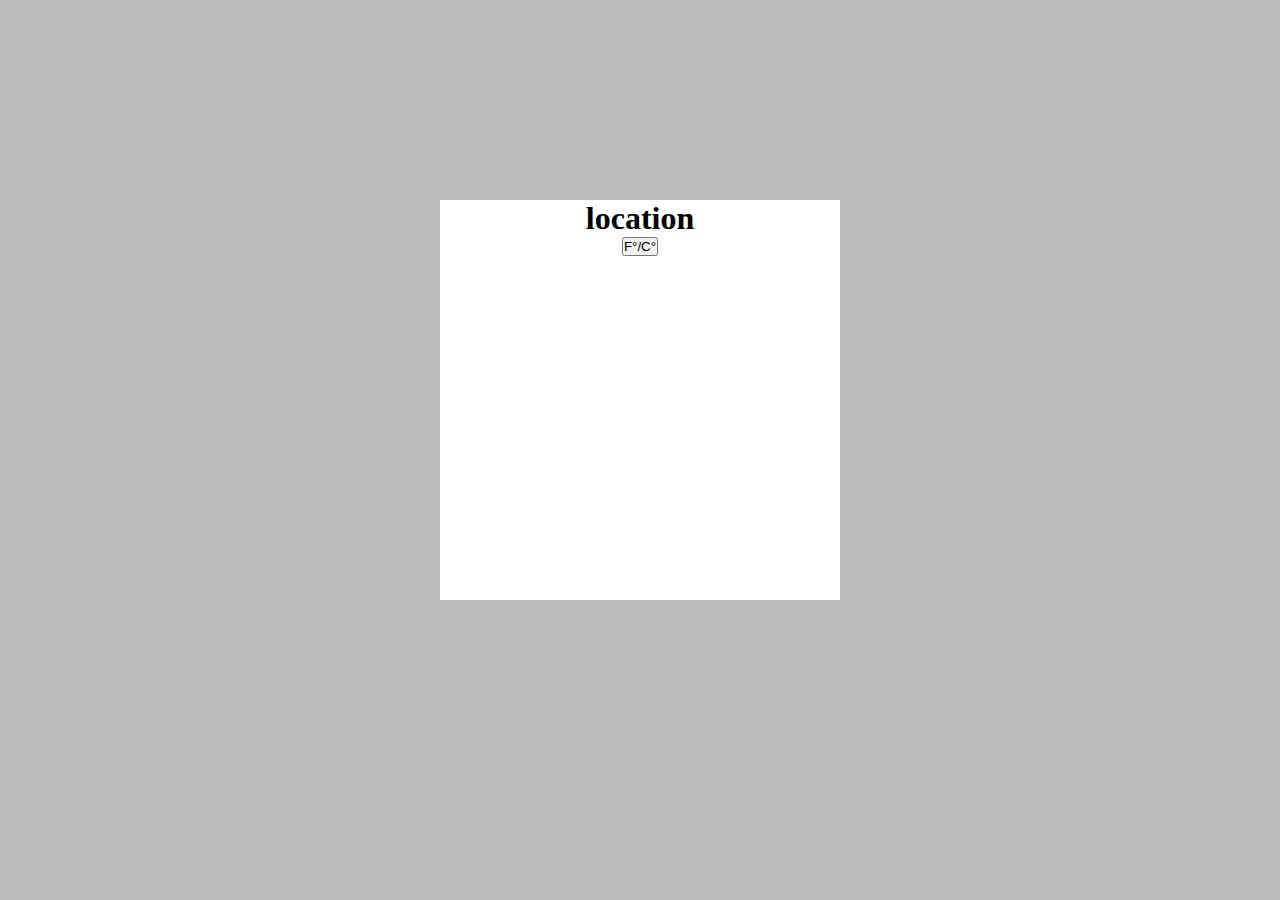
==== weather/index.html @ f7f5f072 "Added weather app project." ====
<!DOCTYPE html>
<html>

<head>
  <meta charset="utf-8">
  <title>Weather | freeCodeCamp</title>
  <link rel="stylesheet" href="style.css">
</head>

<body>
  <div class="weather">
    <h1 class="location">location</h1>
    <div class="icon"></div>
    <div class="meteo">

    </div>
    <button type="button" class="toggle-temp">F°/C°</button>

  </div>

  <script src="https://code.jquery.com/jquery-3.1.1.min.js"></script>
  <script src="app.js"></script>
</body>

</html>
---- weather/style.css ----
* {
  margin: 0;
  padding: 0;
}

body {
  background-color: #BBB;
}

.weather {
  background-color: white;
  height: 400px;
  margin: 200px auto auto auto;
  max-width: 400px;
  text-align: center;
}

.toggle-temp {}
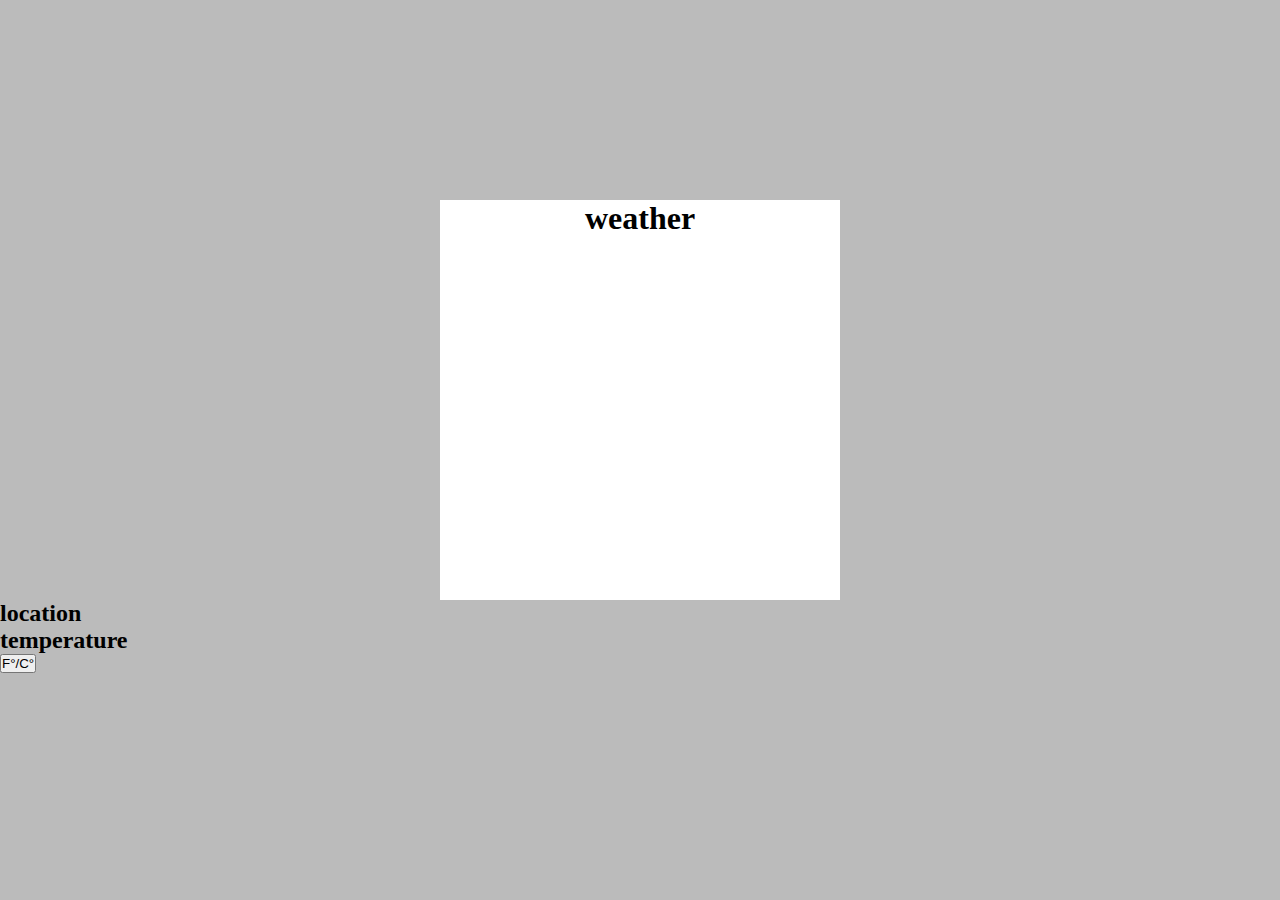
==== commit 8bf46726: "Updated index.html basic structure" ====
--- a/weather/index.html
+++ b/weather/index.html
@@ -8,12 +8,11 @@
 </head>
 
 <body>
-  <div class="weather">
-    <h1 class="location">location</h1>
+  <div class="meteo">
+    <h1 class="weather">weather</h1>
+    <h2 class="location">location</h2>
+    <h2 class="temperature">temperature</h2>
     <div class="icon"></div>
-    <div class="meteo">
-
-    </div>
     <button type="button" class="toggle-temp">F°/C°</button>
 
   </div>
